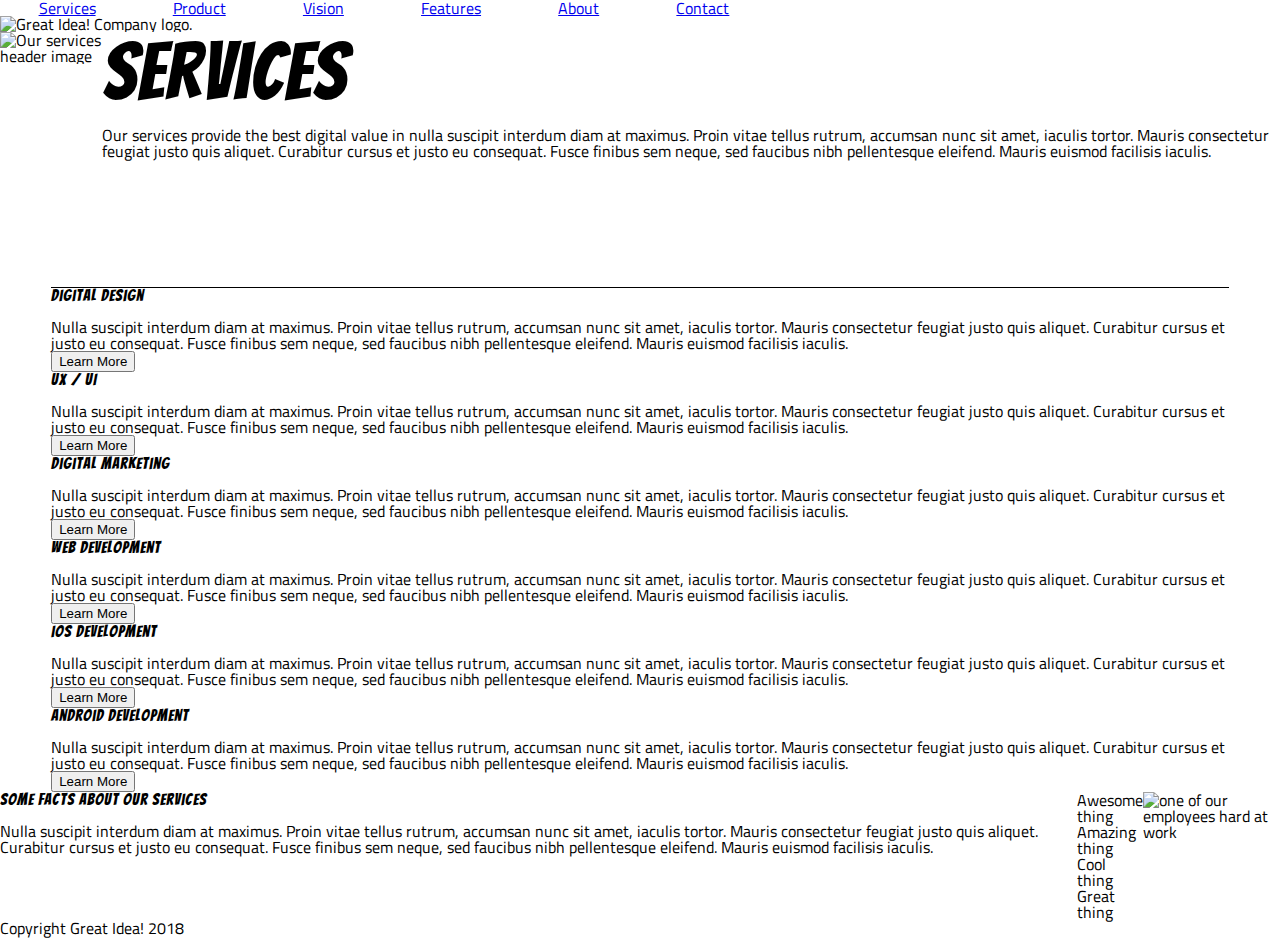
==== great-idea/services.html @ 444dc3ee "added tags to services.html" ====
<!doctype html>

<html lang="en">
<head>
  <meta charset="utf-8">

  <title>Great Idea!</title>

  <link href="https://fonts.googleapis.com/css?family=Bangers|Titillium+Web" rel="stylesheet">
  <link rel="stylesheet" href="css/index.css">

  <!--[if lt IE 9]>
    <script src="https://cdnjs.cloudflare.com/ajax/libs/html5shiv/3.7.3/html5shiv.js"></script>
  <![endif]-->
</head>

<body>
<header class="home">
  <div class="links">
    <a href="#">Services</a>
    <a href="#">Product</a>
    <a href="#">Vision</a>
    <a href="#">Features</a>
    <a href="#">About</a>
    <a href="#">Contact</a>
  </div>
<img class="logo" src="img/logo.png" alt="Great Idea! Company logo.">
</header>
<section id="section1">
  <div>
    <img class="services-header-img" src="img/services-header.jpg" alt="Our services header image">
  </div>
  <div>
    <h1>Services</h1>

    <p>Our services provide the best digital value in nulla suscipit interdum diam at maximus. Proin vitae tellus rutrum, accumsan nunc sit amet, iaculis tortor. Mauris consectetur feugiat justo quis aliquet. Curabitur cursus et justo eu consequat. Fusce finibus sem neque, sed faucibus nibh pellentesque eleifend. Mauris euismod facilisis iaculis.</p>
  </div>
</section>
<section id="section2">
  <div>
    <h3>Digital Design</h3>

    <p>Nulla suscipit interdum diam at maximus. Proin vitae tellus rutrum, accumsan nunc sit amet, iaculis tortor. Mauris consectetur feugiat justo quis aliquet. Curabitur cursus et justo eu consequat. Fusce finibus sem neque, sed faucibus nibh pellentesque
    eleifend. Mauris euismod facilisis iaculis.</p>
  
    <button>
      Learn More
    </button>
  </div>
  <div>
    <h3>UX / UI</h3>

    <p>Nulla suscipit interdum diam at maximus. Proin vitae tellus rutrum, accumsan nunc sit amet, iaculis tortor. Mauris consectetur feugiat justo quis aliquet. Curabitur cursus et justo eu consequat. Fusce finibus sem neque, sed faucibus nibh pellentesque
    eleifend. Mauris euismod facilisis iaculis.</p>

    <button>
      Learn More
    </button>

  </div>
  <div>
    <h3>Digital Marketing</h3>

    <p>Nulla suscipit interdum diam at maximus. Proin vitae tellus rutrum, accumsan nunc sit amet, iaculis tortor. Mauris consectetur feugiat justo quis aliquet. Curabitur cursus et justo eu consequat. Fusce finibus sem neque, sed faucibus nibh pellentesque
    eleifend. Mauris euismod facilisis iaculis.</p>
    <button>
      Learn More
    </button>
  </div>
  <div>
    <h3>Web Development</h3>

    <p>Nulla suscipit interdum diam at maximus. Proin vitae tellus rutrum, accumsan nunc sit amet, iaculis tortor. Mauris consectetur feugiat justo quis aliquet. Curabitur cursus et justo eu consequat. Fusce finibus sem neque, sed faucibus nibh pellentesque
    eleifend. Mauris euismod facilisis iaculis.</p>
    <button>
      Learn More
    </button>
  </div>
  <div>
    <h3>iOS Development</h3>

    <p>Nulla suscipit interdum diam at maximus. Proin vitae tellus rutrum, accumsan nunc sit amet, iaculis tortor. Mauris consectetur feugiat justo quis aliquet. Curabitur cursus et justo eu consequat. Fusce finibus sem neque, sed faucibus nibh pellentesque
    eleifend. Mauris euismod facilisis iaculis.</p>
    <button>
      Learn More
    </button>
  </div>
  <div>
    <h3>Android Development</h3>

    <p>Nulla suscipit interdum diam at maximus. Proin vitae tellus rutrum, accumsan nunc sit amet, iaculis tortor. Mauris consectetur feugiat justo quis aliquet. Curabitur cursus et justo eu consequat. Fusce finibus sem neque, sed faucibus nibh pellentesque
    eleifend. Mauris euismod facilisis iaculis.</p>
    <button>Learn More</button>
  </div>
</section>
<section id="section3">
  <div>
    <h3>Some Facts About Our Services</h3>

    <p>Nulla suscipit interdum diam at maximus. Proin vitae tellus rutrum, accumsan nunc sit amet, iaculis tortor. Mauris consectetur feugiat justo quis aliquet. Curabitur cursus et justo eu consequat. Fusce finibus sem neque, sed faucibus nibh pellentesque
    eleifend. Mauris euismod facilisis iaculis.</p>
  </div>
  <ul>
    <li>Awesome thing</li>
    <li>Amazing thing</li>
    <li>Cool thing</li>
    <li>Great thing</li>
  </ul>
  <div>
    <img class="services-info-img" src="img/services-info.png" alt="one of our employees hard at work">
  </div>
</section>
<footer>
  <div>
    Copyright Great Idea! 2018
  </div>
</footer>
</body>

</html>
---- great-idea/css/index.css ----
/* http://meyerweb.com/eric/tools/css/reset/ 
   v2.0 | 20110126
   License: none (public domain)
*/

html, body, div, span, applet, object, iframe,
h1, h2, h3, h4, h5, h6, p, blockquote, pre,
a, abbr, acronym, address, big, cite, code,
del, dfn, em, img, ins, kbd, q, s, samp,
small, strike, strong, sub, sup, tt, var,
b, u, i, center,
dl, dt, dd, ol, ul, li,
fieldset, form, label, legend,
table, caption, tbody, tfoot, thead, tr, th, td,
article, aside, canvas, details, embed, 
figure, figcaption, footer, header, hgroup, 
menu, nav, output, ruby, section, summary,
time, mark, audio, video {
	margin: 0;
	padding: 0;
	border: 0;
	font-size: 100%;
	font: inherit;
	vertical-align: baseline;
}
/* HTML5 display-role reset for older browsers */
article, aside, details, figcaption, figure, 
footer, header, hgroup, menu, nav, section {
	display: block;
}
body {
	line-height: 1;
}
ol, ul {
	list-style: none;
}
blockquote, q {
	quotes: none;
}
blockquote:before, blockquote:after,
q:before, q:after {
	content: '';
	content: none;
}
table {
	border-collapse: collapse;
	border-spacing: 0;
}

/* Set every element's box-sizing to border-box */
* {
    box-sizing: border-box;
}

html, body {
    height: 100%;
    font-family: 'Titillium Web', sans-serif;
}

h1, h2, h3, h4, h5 {
    font-family: 'Bangers', cursive;
    letter-spacing: 1px;
    margin-bottom: 15px;
}

/* Copy and paste your work from yesterday here and start to refactor into flexbox */
/* http://meyerweb.com/eric/tools/css/reset/ 
   v2.0 | 20110126
   License: none (public domain)
*/

html, body, div, span, applet, object, iframe,
h1, h2, h3, h4, h5, h6, p, blockquote, pre,
a, abbr, acronym, address, big, cite, code,
del, dfn, em, img, ins, kbd, q, s, samp,
small, strike, strong, sub, sup, tt, var,
b, u, i, center,
dl, dt, dd, ol, ul, li,
fieldset, form, label, legend,
table, caption, tbody, tfoot, thead, tr, th, td,
article, aside, canvas, details, embed, 
figure, figcaption, footer, header, hgroup, 
menu, nav, output, ruby, section, summary,
time, mark, audio, video {
	margin: 0;
	padding: 0;
	border: 0;
	font-size: 100%;
	font: inherit;
	vertical-align: baseline;
}
/* HTML5 display-role reset for older browsers */
article, aside, details, figcaption, figure, 
footer, header, hgroup, menu, nav, section {
	display: block;
}
body {
	line-height: 1;
}
ol, ul {
	list-style: none;
}
blockquote, q {
	quotes: none;
}
blockquote:before, blockquote:after,
q:before, q:after {
	content: '';
	content: none;
}
table {
	border-collapse: collapse;
	border-spacing: 0;
}

/* Set every element's box-sizing to border-box */
* {
    box-sizing: border-box;
}

html, body {
    height: 100%;
    font-family: 'Titillium Web', sans-serif;
}

h1, h2, h3, h4, h5 {
    font-family: 'Bangers', cursive;
    letter-spacing: 1px;
    margin-bottom: 15px;
}

/* Your code starts here! */


/* header */

header nav {
	width: 100%;
	display: flex;
	justify-content: center;
	align-items: center;
	margin-bottom: 5%;
}

.links {
	width: 60%;
	flex-basis: auto;
	display: flex;
	justify-content: space-around;
}

.logo {
	width: 20;
}

.logo img {
	max-width: 100%;
}

nav a {
	text-decoration: none;
	color: gray;
	
}

/* section one */

#section1 {
	display: flex;
	justify-content: center;
}

#section1 button {

	box-sizing: border-box;
	font-size: 16px;
}

#section1 .container {
	display: flex;
	flex-flow: column wrap;
	align-items: center;
}

#section1 h1 {
	font-size: 80px;
}

#section1 h1 div {
	font-size: 75px;
	
}

/* section two */

#section2 {
	margin-left: 4%;
	margin-right: 4%;
	margin-top: 10%;
	border-top:1px solid black;
}

#section2 .container {
	margin-top: 5%;
	margin-bottom: 5%;
	display: flex;
	justify-content: space-between;
}

.features {
	width: 43%;
}

.about {
	width: 43%;
}


/* section three */

#section3 {
	max-width: 100%;
	display: flex;
	justify-content: space-evenly;
}

/* section four */

#section4 {
	border-bottom: 1px solid black;
	margin-top: 5%;
	margin-bottom: 5%;
	margin-right: 4%;
	margin-left: 4%;
}

#section4 .container div {
	width: 28%;
}

#section4 .container {
	display: flex;
	justify-content: space-between;
	margin-bottom: 5%;
}


/* footer */

footer .container {

}

.contact {
	display: flex;
	flex-direction: column;
	justify-content: space-between;
	margin-left: 4%;
}


footer .container .copyright {
	display: flex;
	justify-content: center;
}
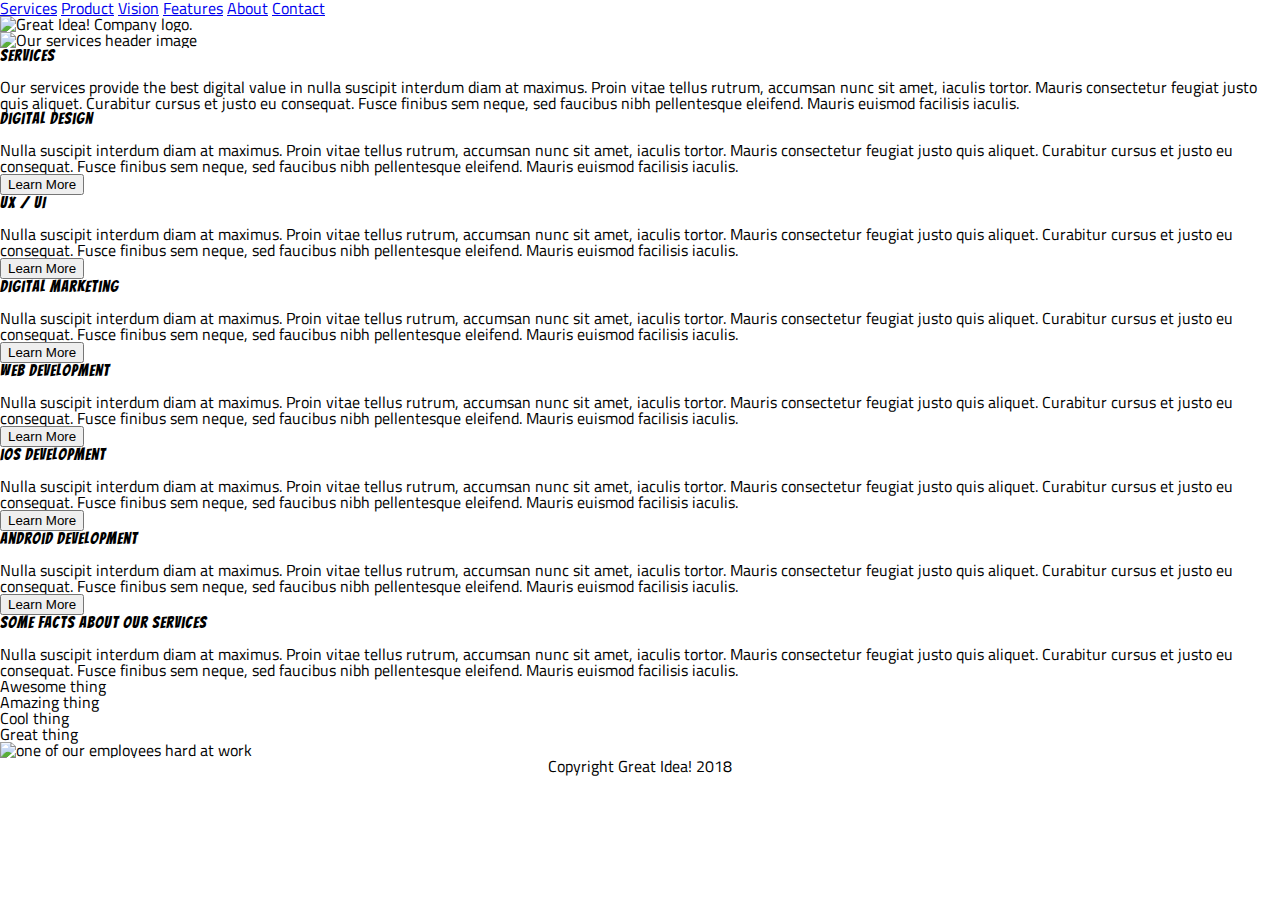
==== commit 49aa5178: "made changes to footer on services.html, also changed service id tags so they are not marked the sam" ====
--- a/great-idea/services.html
+++ b/great-idea/services.html
@@ -15,8 +15,8 @@
 </head>
 
 <body>
-<header class="home">
-  <div class="links">
+<header class="servicesHome">
+  <div class="servicesLinks">
     <a href="#">Services</a>
     <a href="#">Product</a>
     <a href="#">Vision</a>
@@ -26,7 +26,7 @@
   </div>
 <img class="logo" src="img/logo.png" alt="Great Idea! Company logo.">
 </header>
-<section id="section1">
+<section id="servicesSection1">
   <div>
     <img class="services-header-img" src="img/services-header.jpg" alt="Our services header image">
   </div>
@@ -36,7 +36,7 @@
     <p>Our services provide the best digital value in nulla suscipit interdum diam at maximus. Proin vitae tellus rutrum, accumsan nunc sit amet, iaculis tortor. Mauris consectetur feugiat justo quis aliquet. Curabitur cursus et justo eu consequat. Fusce finibus sem neque, sed faucibus nibh pellentesque eleifend. Mauris euismod facilisis iaculis.</p>
   </div>
 </section>
-<section id="section2">
+<section id="servicesSection2">
   <div>
     <h3>Digital Design</h3>
 
@@ -93,7 +93,7 @@
     <button>Learn More</button>
   </div>
 </section>
-<section id="section3">
+<section id="serviceSection3">
   <div>
     <h3>Some Facts About Our Services</h3>
 
@@ -111,8 +111,10 @@
   </div>
 </section>
 <footer>
-  <div>
-    Copyright Great Idea! 2018
+  <div class="container">
+    <div class="copyright">
+      Copyright Great Idea! 2018
+    </div>
   </div>
 </footer>
 </body>
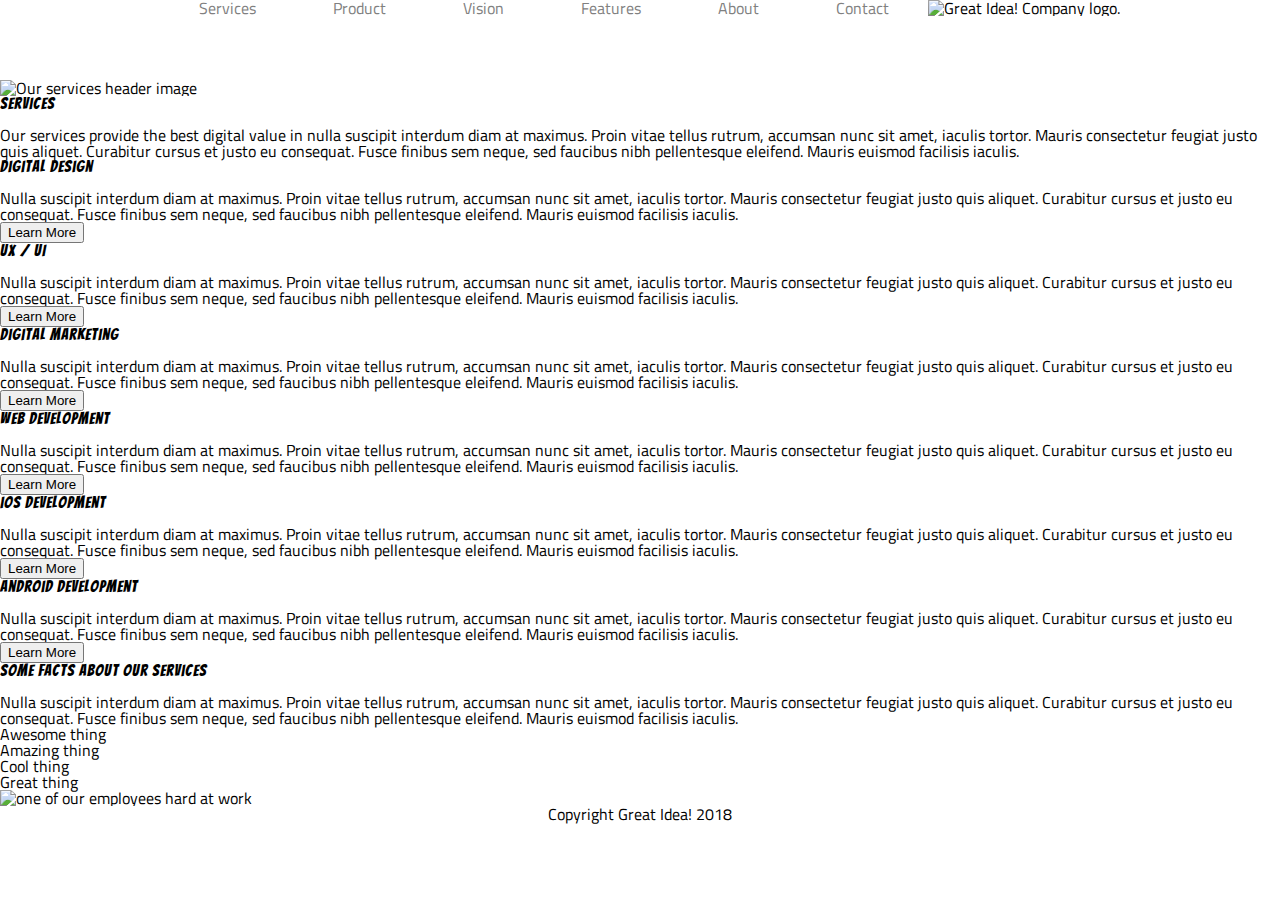
==== commit 755da3ff: "modified header and footer of services.html so the css.index applies the same properties to header a" ====
--- a/great-idea/services.html
+++ b/great-idea/services.html
@@ -15,16 +15,20 @@
 </head>
 
 <body>
-<header class="servicesHome">
-  <div class="servicesLinks">
-    <a href="#">Services</a>
-    <a href="#">Product</a>
-    <a href="#">Vision</a>
-    <a href="#">Features</a>
-    <a href="#">About</a>
-    <a href="#">Contact</a>
-  </div>
-<img class="logo" src="img/logo.png" alt="Great Idea! Company logo.">
+<header class="Home">
+  <nav>
+    <div class="links">
+      <a href="#">Services</a>
+      <a href="#">Product</a>
+      <a href="#">Vision</a>
+      <a href="#">Features</a>
+      <a href="#">About</a>
+      <a href="#">Contact</a>
+    </div>
+    <div class="logo">
+      <img class="logo" src="img/logo.png" alt="Great Idea! Company logo.">
+    </div>
+  </nav>
 </header>
 <section id="servicesSection1">
   <div>
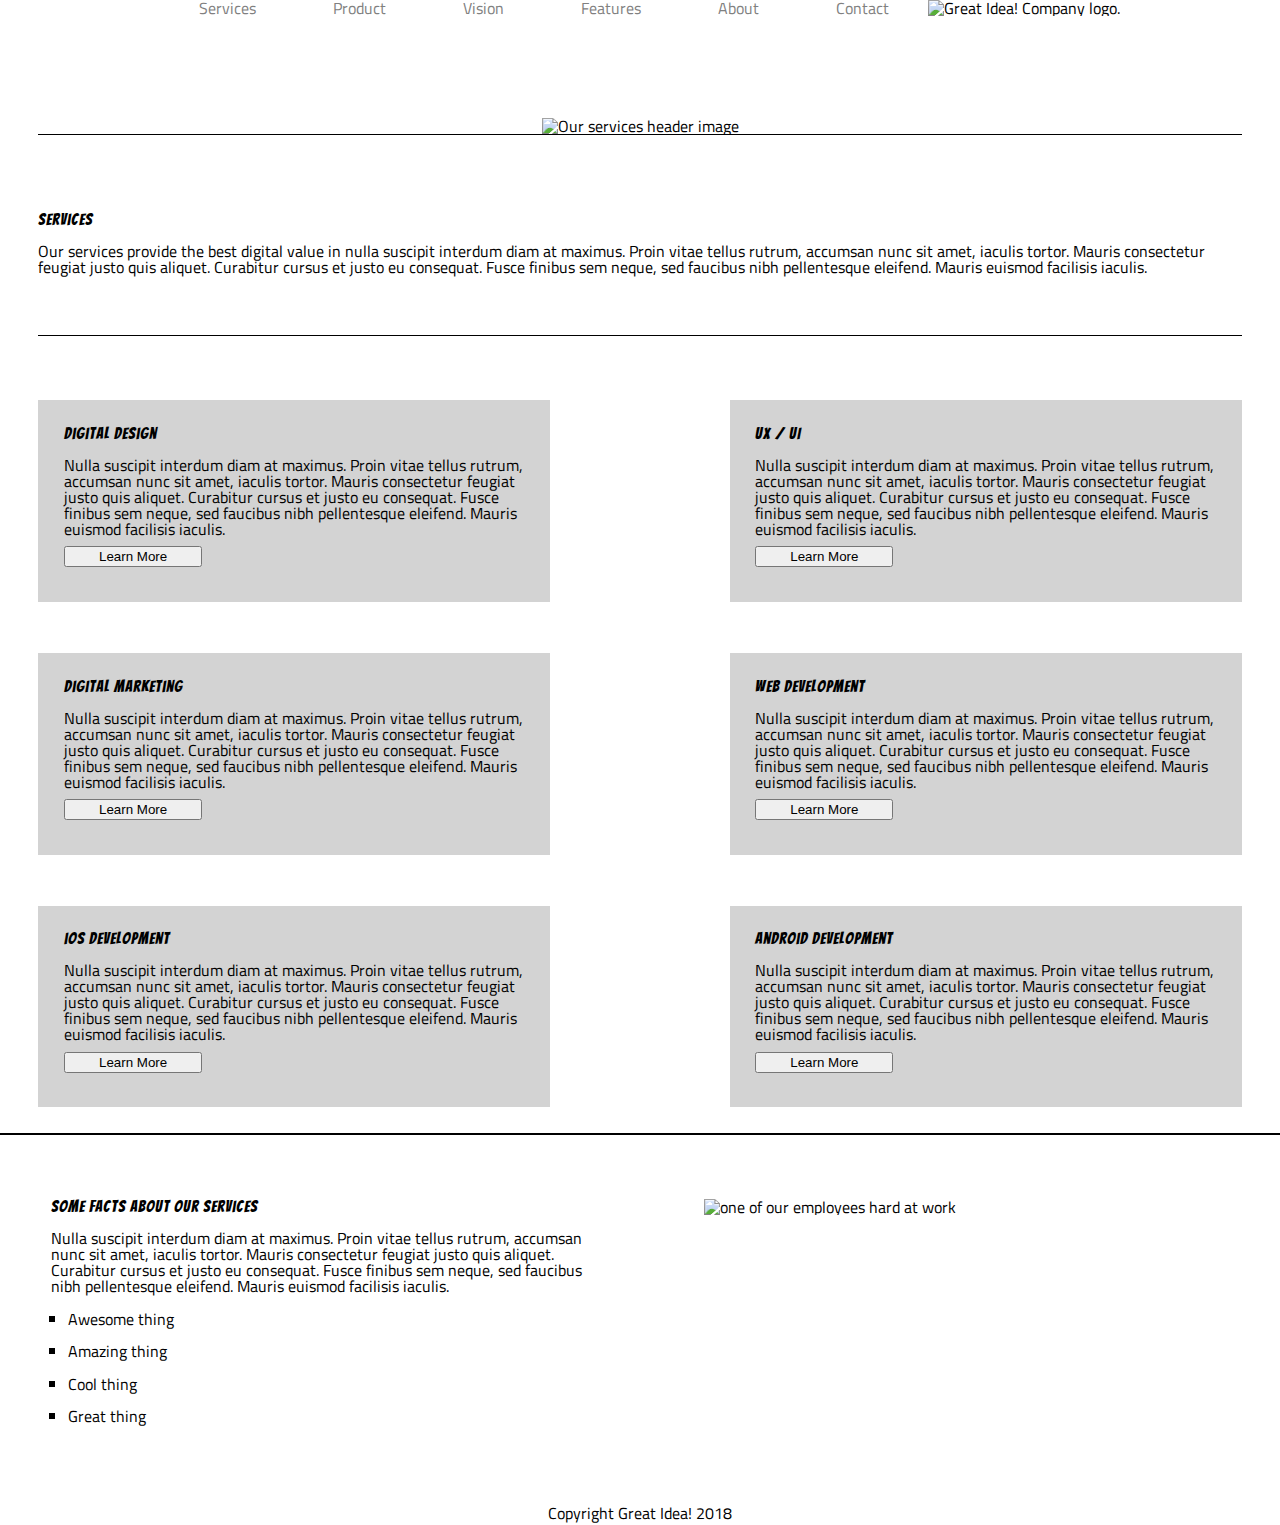
==== commit f20a7fe1: "rearranged the boxes to form a grid, using wrap, row, and justify" ====
--- a/great-idea/services.html
+++ b/great-idea/services.html
@@ -31,86 +31,93 @@
   </nav>
 </header>
 <section id="servicesSection1">
-  <div>
+  <div class="header-img">
     <img class="services-header-img" src="img/services-header.jpg" alt="Our services header image">
   </div>
-  <div>
+  <div class="left">
     <h1>Services</h1>
 
     <p>Our services provide the best digital value in nulla suscipit interdum diam at maximus. Proin vitae tellus rutrum, accumsan nunc sit amet, iaculis tortor. Mauris consectetur feugiat justo quis aliquet. Curabitur cursus et justo eu consequat. Fusce finibus sem neque, sed faucibus nibh pellentesque eleifend. Mauris euismod facilisis iaculis.</p>
   </div>
 </section>
 <section id="servicesSection2">
-  <div>
-    <h3>Digital Design</h3>
+  <div class= container>
+    <div class="box">
+      <h3>Digital Design</h3>
 
-    <p>Nulla suscipit interdum diam at maximus. Proin vitae tellus rutrum, accumsan nunc sit amet, iaculis tortor. Mauris consectetur feugiat justo quis aliquet. Curabitur cursus et justo eu consequat. Fusce finibus sem neque, sed faucibus nibh pellentesque
-    eleifend. Mauris euismod facilisis iaculis.</p>
-  
-    <button>
-      Learn More
-    </button>
-  </div>
-  <div>
-    <h3>UX / UI</h3>
+      <p>Nulla suscipit interdum diam at maximus. Proin vitae tellus rutrum, accumsan nunc sit amet, iaculis tortor. Mauris consectetur feugiat justo quis aliquet. Curabitur cursus et justo eu consequat. Fusce finibus sem neque, sed faucibus nibh pellentesque
+      eleifend. Mauris euismod facilisis iaculis.</p>
+    
+      <button>
+        Learn More
+      </button>
+    </div>
 
-    <p>Nulla suscipit interdum diam at maximus. Proin vitae tellus rutrum, accumsan nunc sit amet, iaculis tortor. Mauris consectetur feugiat justo quis aliquet. Curabitur cursus et justo eu consequat. Fusce finibus sem neque, sed faucibus nibh pellentesque
-    eleifend. Mauris euismod facilisis iaculis.</p>
+    <div class="box">
+      <h3>UX / UI</h3>
 
-    <button>
-      Learn More
-    </button>
+      <p>Nulla suscipit interdum diam at maximus. Proin vitae tellus rutrum, accumsan nunc sit amet, iaculis tortor. Mauris consectetur feugiat justo quis aliquet. Curabitur cursus et justo eu consequat. Fusce finibus sem neque, sed faucibus nibh pellentesque
+      eleifend. Mauris euismod facilisis iaculis.</p>
 
-  </div>
-  <div>
-    <h3>Digital Marketing</h3>
+      <button>
+        Learn More
+      </button>
+    </div>
 
-    <p>Nulla suscipit interdum diam at maximus. Proin vitae tellus rutrum, accumsan nunc sit amet, iaculis tortor. Mauris consectetur feugiat justo quis aliquet. Curabitur cursus et justo eu consequat. Fusce finibus sem neque, sed faucibus nibh pellentesque
-    eleifend. Mauris euismod facilisis iaculis.</p>
-    <button>
-      Learn More
-    </button>
-  </div>
-  <div>
-    <h3>Web Development</h3>
+    <div class="box">
+      <h3>Digital Marketing</h3>
 
-    <p>Nulla suscipit interdum diam at maximus. Proin vitae tellus rutrum, accumsan nunc sit amet, iaculis tortor. Mauris consectetur feugiat justo quis aliquet. Curabitur cursus et justo eu consequat. Fusce finibus sem neque, sed faucibus nibh pellentesque
-    eleifend. Mauris euismod facilisis iaculis.</p>
-    <button>
-      Learn More
-    </button>
-  </div>
-  <div>
-    <h3>iOS Development</h3>
+      <p>Nulla suscipit interdum diam at maximus. Proin vitae tellus rutrum, accumsan nunc sit amet, iaculis tortor. Mauris consectetur feugiat justo quis aliquet. Curabitur cursus et justo eu consequat. Fusce finibus sem neque, sed faucibus nibh pellentesque
+      eleifend. Mauris euismod facilisis iaculis.</p>
+      <button>
+        Learn More
+      </button>
+    </div>
 
-    <p>Nulla suscipit interdum diam at maximus. Proin vitae tellus rutrum, accumsan nunc sit amet, iaculis tortor. Mauris consectetur feugiat justo quis aliquet. Curabitur cursus et justo eu consequat. Fusce finibus sem neque, sed faucibus nibh pellentesque
-    eleifend. Mauris euismod facilisis iaculis.</p>
-    <button>
-      Learn More
-    </button>
-  </div>
-  <div>
-    <h3>Android Development</h3>
 
-    <p>Nulla suscipit interdum diam at maximus. Proin vitae tellus rutrum, accumsan nunc sit amet, iaculis tortor. Mauris consectetur feugiat justo quis aliquet. Curabitur cursus et justo eu consequat. Fusce finibus sem neque, sed faucibus nibh pellentesque
-    eleifend. Mauris euismod facilisis iaculis.</p>
-    <button>Learn More</button>
-  </div>
+    <div class="box">
+      <h3>Web Development</h3>
+
+      <p>Nulla suscipit interdum diam at maximus. Proin vitae tellus rutrum, accumsan nunc sit amet, iaculis tortor. Mauris consectetur feugiat justo quis aliquet. Curabitur cursus et justo eu consequat. Fusce finibus sem neque, sed faucibus nibh pellentesque
+      eleifend. Mauris euismod facilisis iaculis.</p>
+      <button>
+        Learn More
+      </button>
+    </div>
+
+    <div class="box">
+      <h3>iOS Development</h3>
+
+      <p>Nulla suscipit interdum diam at maximus. Proin vitae tellus rutrum, accumsan nunc sit amet, iaculis tortor. Mauris consectetur feugiat justo quis aliquet. Curabitur cursus et justo eu consequat. Fusce finibus sem neque, sed faucibus nibh pellentesque
+      eleifend. Mauris euismod facilisis iaculis.</p>
+      <button>
+        Learn More
+      </button>
+    </div>
+
+    <div class="box">
+      <h3>Android Development</h3>
+
+      <p>Nulla suscipit interdum diam at maximus. Proin vitae tellus rutrum, accumsan nunc sit amet, iaculis tortor. Mauris consectetur feugiat justo quis aliquet. Curabitur cursus et justo eu consequat. Fusce finibus sem neque, sed faucibus nibh pellentesque
+      eleifend. Mauris euismod facilisis iaculis.</p>
+      <button>Learn More</button>
+    </div>
+</div>
 </section>
-<section id="serviceSection3">
-  <div>
+<section id="servicesSection3">
+  <div class="about">
     <h3>Some Facts About Our Services</h3>
 
     <p>Nulla suscipit interdum diam at maximus. Proin vitae tellus rutrum, accumsan nunc sit amet, iaculis tortor. Mauris consectetur feugiat justo quis aliquet. Curabitur cursus et justo eu consequat. Fusce finibus sem neque, sed faucibus nibh pellentesque
     eleifend. Mauris euismod facilisis iaculis.</p>
+    <ul>
+      <li>Awesome thing</li>
+      <li>Amazing thing</li>
+      <li>Cool thing</li>
+      <li>Great thing</li>
+    </ul>  
   </div>
-  <ul>
-    <li>Awesome thing</li>
-    <li>Amazing thing</li>
-    <li>Cool thing</li>
-    <li>Great thing</li>
-  </ul>
-  <div>
+  <div class="info-img">
     <img class="services-info-img" src="img/services-info.png" alt="one of our employees hard at work">
   </div>
 </section>
--- a/great-idea/css/index.css
+++ b/great-idea/css/index.css
@@ -262,4 +262,80 @@
 footer .container .copyright {
 	display: flex;
 	justify-content: center;
+}
+
+/* Services.html */
+/* The header and footer for index and services pages share the same CSS code. */
+
+/* servicesSection1 */
+#servicesSection1 {
+	display: flex;
+	flex-direction: column;
+}
+
+.header-img {
+	display: flex;
+	justify-content: space-evenly;
+}
+
+#servicesSection1 div {
+	margin: 3%;
+	border-bottom: 1px solid black;
+}
+
+#servicesSection1 p {
+	margin-bottom: 5%;
+}
+/* servicesSection2 */
+
+#servicesSection2 .container {
+	margin-bottom: 5%;
+	border-bottom: 2px solid black;
+	display: flex;
+	flex-direction: row;
+	flex-wrap: wrap;
+	justify-content: space-between;
+}
+
+.box {
+	width: 40%;
+	height: 15%;
+	background-color: lightgray;
+	display: flex;
+	flex-direction: column;
+	box-sizing: border-box;
+	margin: 2% 3% 2%;
+	padding: 2%;
+}
+
+.box button {
+	margin: 2% 0;
+	width: 30%;
+}
+
+/* serviceSection 3 */
+
+#servicesSection3 {
+	display: flex;
+	justify-content: space-between;
+	margin: 5% 0;
+}
+
+.about {
+	display: flex;
+	flex-direction: column;
+	margin-left: 4%;
+}
+
+.info-img {
+	height: 80%;
+	width: 45%;
+	display: flex;
+}
+
+ul {
+	list-style-type: square;
+}
+li {
+	margin: 3%;
 }